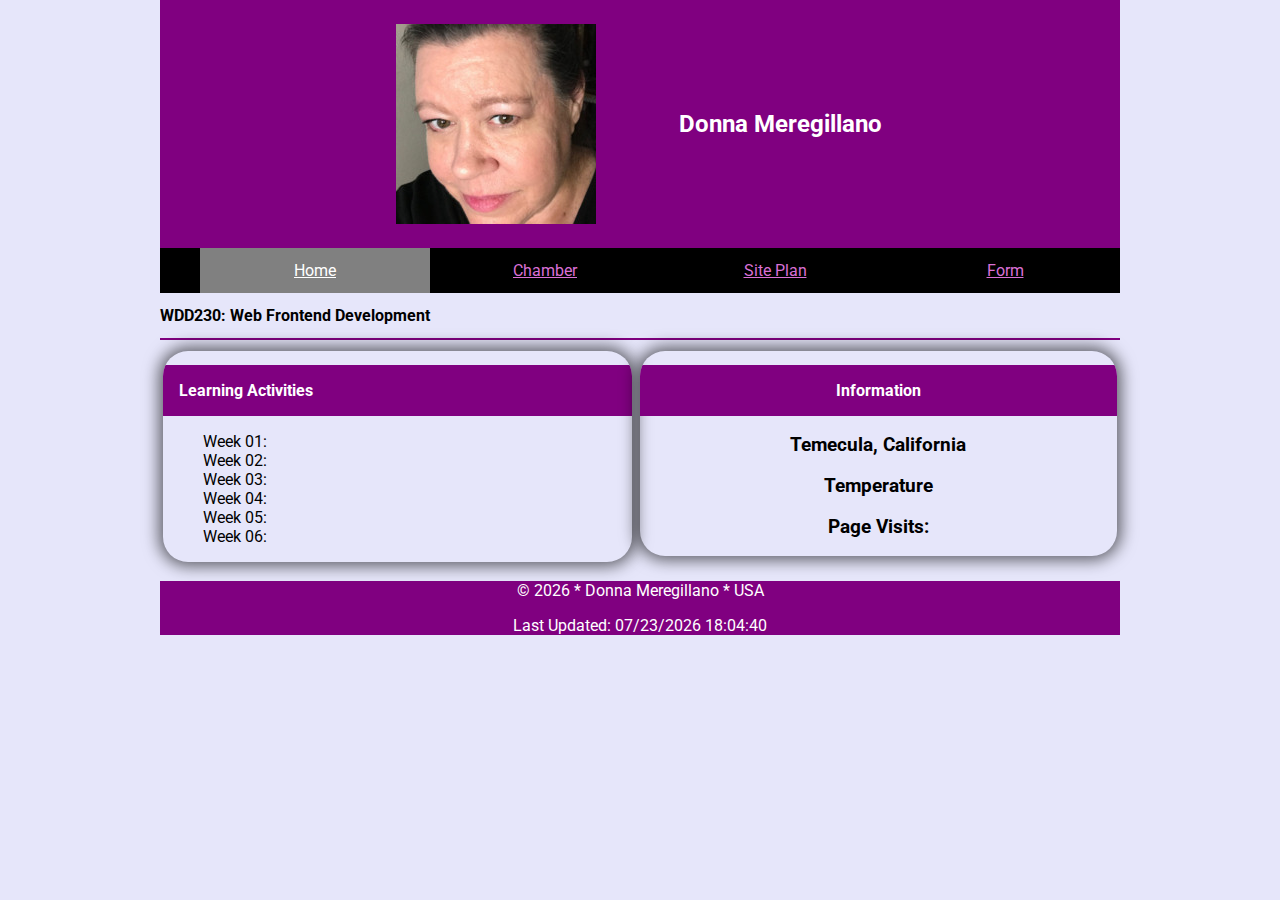
==== index.html @ 3d18a68c "siteplan" ====
<!DOCTYPE html>
<html lang="en-US">
<head>
    <meta charset="UTF-8">
    <meta name="viewport" content="width=device-width, initial-scale=1.0">
    <title>Donna Meregillano - WDD 230 - Web Frontend Development</title>
    <meta name="description" content="WDD 230 - Web Frontend Development, Donna Meregillano, Course Assignment Portal">
    <meta name="author" content="Donna Meregillano">
    <link rel="preconnect" href="https://fonts.googleapis.com">
    <link rel="preconnect" href="https://fonts.gstatic.com" crossorigin>
    <link href="https://fonts.googleapis.com/css2?family=Montserrat&family=Roboto&display=swap" rel="stylesheet">
    <link rel="stylesheet" href="styles/base.css">
    <link rel="stylesheet" href="styles/larger.css">
</head>
<body>
    <header>
        <img src="images/me_200.jpg" width="200" height="auto" alt="Donna Meregillano Profile">
        <h1>Donna Meregillano</h1>
    </header>
    <nav>
        <ul>
            <li class="active"><a href="index.html">Home</a></li>
            <li><a href="#">Chamber</a></li>
            <li><a href="#">Site Plan</a></li>
            <li><a href="#">Form</a></li>
        </ul>
    </nav>
    
        <h2>WDD230: Web Frontend Development</h2><hr>
    <main>
        <section>
            <div class="card">
                <h2>Learning Activities</h2>   
                <ul>
                    <li>Week 01: </a></li>
                    <li>Week 02: </a></li>
                    <li>Week 03: </a></li>
                    <li>Week 04: </a></li>
                    <li>Week 05: </a></li>
                    <li>Week 06: </a></li>
                </ul>
            </div>
        </section>
        
        <section>
            <div id="card">
                <h2>Information</h2>
                <h3>Temecula, California</h3>
                <h3>Temperature</h3>
                <h3>Page Visits:</h3>
            </div>
        </section>
    </main>
    <footer>
        <p>&copy; <span id="currentYear"></span> * Donna Meregillano * USA</p>
        <p>Last Updated: <span id="lastMod"></span></p>
    </footer>
    <script src="scripts/getDates.js"></script>
</body>
</html>
---- styles/base.css ----
body {
  font-family: "Montserrat", sans-serif;
  font-family: "Roboto", sans-serif;
  background-color: #e6e6fa;
  max-width: 960px;
  margin: 0 auto;
  text-align: left;
}

header {
  background-color: #800080;
  display: flex;
  align-items: center;
  justify-content: center;
  color: #ffffff;
  padding: 1.5em;
  gap: 5rem;
}

img {
  max-width: 200px;
  height: auto;
}

h1 {
  color: #ffffff;
  font-size: 1.5rem;
  margin: 0.15rem;
  text-align: center;
}

hr {
  border: 1px solid #800080;
}

nav {
  background-color: black;
  margin: 0;
  padding: 0;
}

nav ul {
  list-style-type: none;
  margin: 0;
}

nav ul.open {
  display: block;
  
}

nav a {
  display: block;
  color: #da70d6;
  text-align: center;
  padding: 0.8rem 2vw;
}

nav ul li.active a {
  background-color: rgba(300, 300, 300, 0.5);
  color: white;
}

nav ul li a:hover {
  background-color: rgba(200, 200, 200, 0.5);
  color: #e6e6fa;
}

main {
  display: grid;
  grid-template-columns: 4fr;
  grid-template-rows: 5fr 5fr;
  padding: 0.2em;
  margin: 0;
}

h2 {
  color: #000000;
  font-size: 1rem;
}

.card {
  grid-template-columns: 1/2;
  grid-template-rows: 1/2;
  margin-right: 0.5rem;
  border-radius: 25px;
  box-shadow: 0 0 1rem 4px rgba(0 0 0 / 60%);
}

.card h2 {
  background-color: #800080;
  color: white;
  padding: 1rem;
}

.card li {
  list-style-type: none;
}

#card {
  grid-template-columns: 1/2;
  grid-template-rows: 3/5;
  text-align: center;
  border-radius: 25px;
  box-shadow: 0 0 1rem 4px rgba(0 0 0 / 60%);
}

#card h2 {
  background-color: #800080;
  color: white;
  padding: 1rem;
}

footer {
  background-color: #800080;
  color: #ffffff;
  text-align: center;
}
---- styles/larger.css ----
@media only screen and (min-width: 640px) {
  nav ul {
    display: flex;
  }

  nav ul li {
    flex: 1 1 100%;
  }

  main {
    display: grid;
    grid-template-columns: 4fr 4fr;
    grid-template-rows: 5fr;
    padding: 0.2em;
    margin: 0;
  }

  .card {
    grid-template-columns: 1/2;
    margin-right: 0.5rem;
    border-radius: 25px;
    box-shadow: 0 0 1rem 4px rgba(0 0 0 / 60%);
    overflow: hidden;
  }

  #card {
    grid-template-columns: 3/5;
    text-align: center;
    border-radius: 25px;
    box-shadow: 0 0 1rem 4px rgba(0 0 0 / 60%);
    overflow: hidden;
  }
}
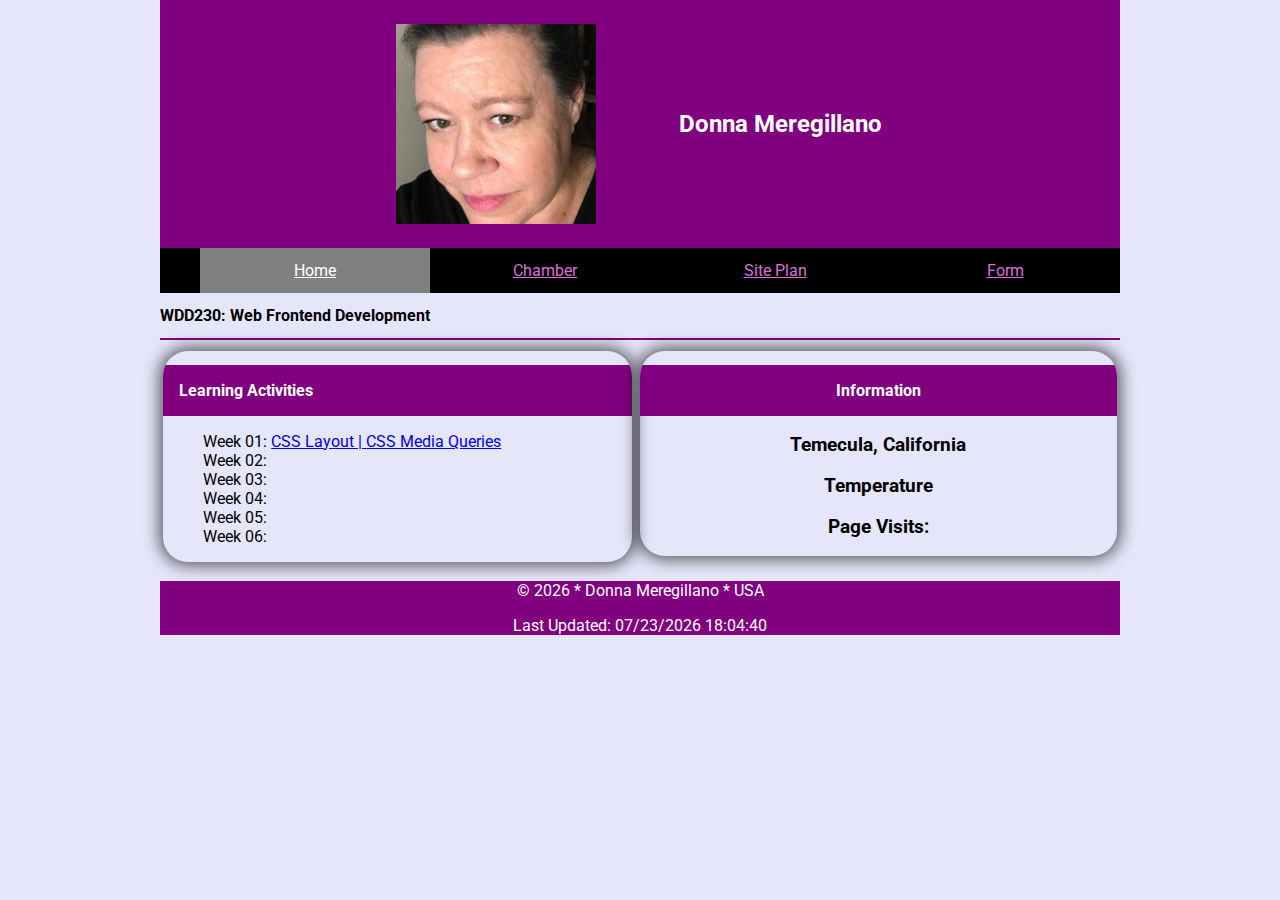
==== commit 8c4a9d62: "week01updates" ====
--- a/index.html
+++ b/index.html
@@ -21,7 +21,7 @@
         <ul>
             <li class="active"><a href="index.html">Home</a></li>
             <li><a href="#">Chamber</a></li>
-            <li><a href="#">Site Plan</a></li>
+            <li><a href="https://dmergy.github.io/wdd230-24/week01/chamber-site-plan.html" target="_blank">Site Plan</a></li>
             <li><a href="#">Form</a></li>
         </ul>
     </nav>
@@ -32,12 +32,12 @@
             <div class="card">
                 <h2>Learning Activities</h2>   
                 <ul>
-                    <li>Week 01: </a></li>
-                    <li>Week 02: </a></li>
-                    <li>Week 03: </a></li>
-                    <li>Week 04: </a></li>
-                    <li>Week 05: </a></li>
-                    <li>Week 06: </a></li>
+                    <li>Week 01: <a href='https://dmergy.github.io/wdd230-24/week01/holygrail.html' target="_blank">CSS Layout | </a><a href='https://dmergy.github.io/wdd230-24/week01/media-query.html' target="_blank">CSS Media Queries</a></li>
+                    <li>Week 02: <a></a></li>
+                    <li>Week 03: <a></a></li>
+                    <li>Week 04: <a></a></li>
+                    <li>Week 05: <a></a></li>
+                    <li>Week 06: <a></a></li>
                 </ul>
             </div>
         </section>
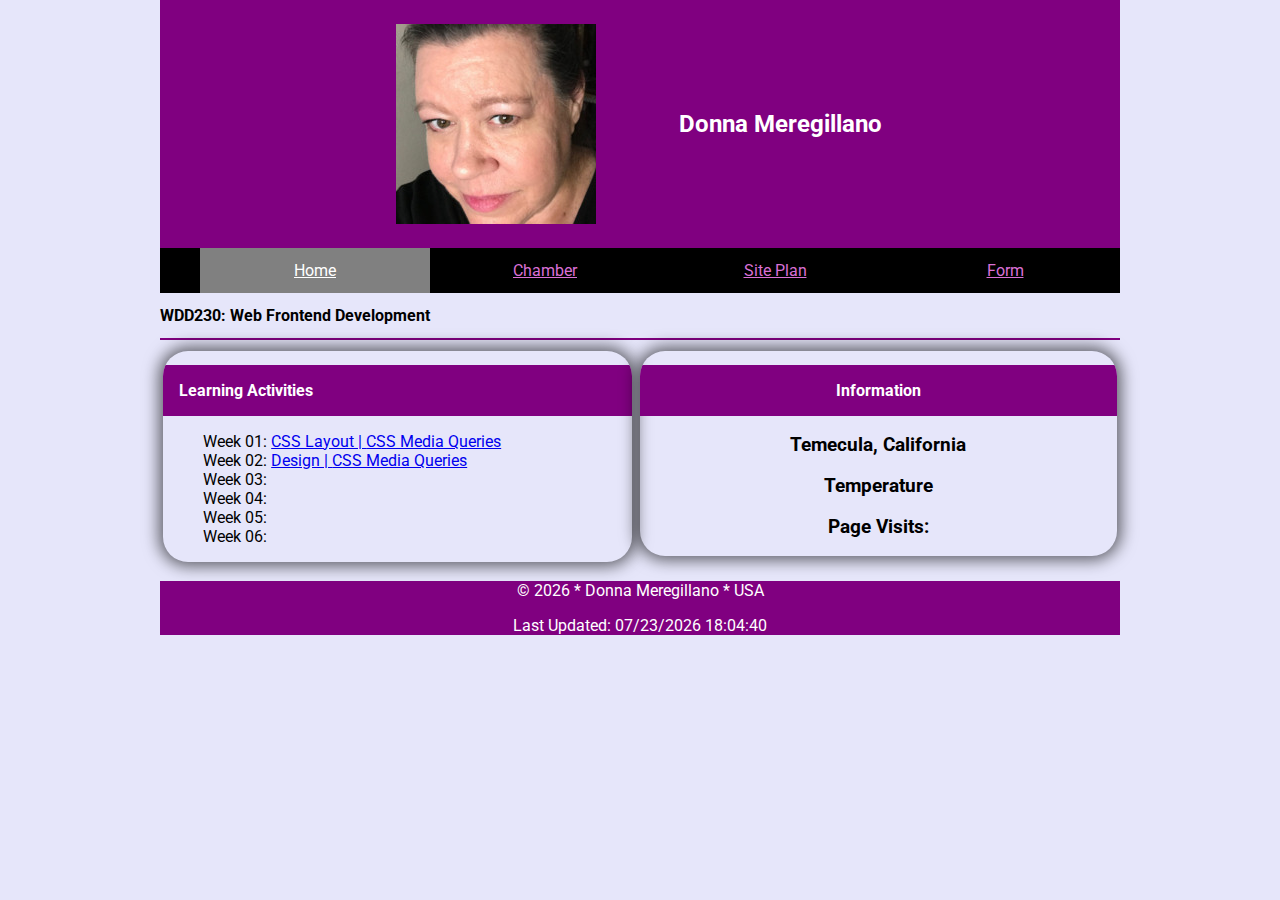
==== commit 1bc1ae4c: "favicon2" ====
--- a/index.html
+++ b/index.html
@@ -6,6 +6,7 @@
     <title>Donna Meregillano - WDD 230 - Web Frontend Development</title>
     <meta name="description" content="WDD 230 - Web Frontend Development, Donna Meregillano, Course Assignment Portal">
     <meta name="author" content="Donna Meregillano">
+    <link rel="icon" href="images/favicon.ico">
     <link rel="preconnect" href="https://fonts.googleapis.com">
     <link rel="preconnect" href="https://fonts.gstatic.com" crossorigin>
     <link href="https://fonts.googleapis.com/css2?family=Montserrat&family=Roboto&display=swap" rel="stylesheet">
@@ -33,7 +34,7 @@
                 <h2>Learning Activities</h2>   
                 <ul>
                     <li>Week 01: <a href='https://dmergy.github.io/wdd230-24/week01/holygrail.html' target="_blank">CSS Layout | </a><a href='https://dmergy.github.io/wdd230-24/week01/media-query.html' target="_blank">CSS Media Queries</a></li>
-                    <li>Week 02: <a></a></li>
+                    <li>Week 02: <a href='https://dmergy.github.io/wdd230-24/week02/design.html' target="_blank">Design | </a><a href='https://dmergy.github.io/wdd230-24/week01/media-query.html' target="_blank">CSS Media Queries</a></li>
                     <li>Week 03: <a></a></li>
                     <li>Week 04: <a></a></li>
                     <li>Week 05: <a></a></li>
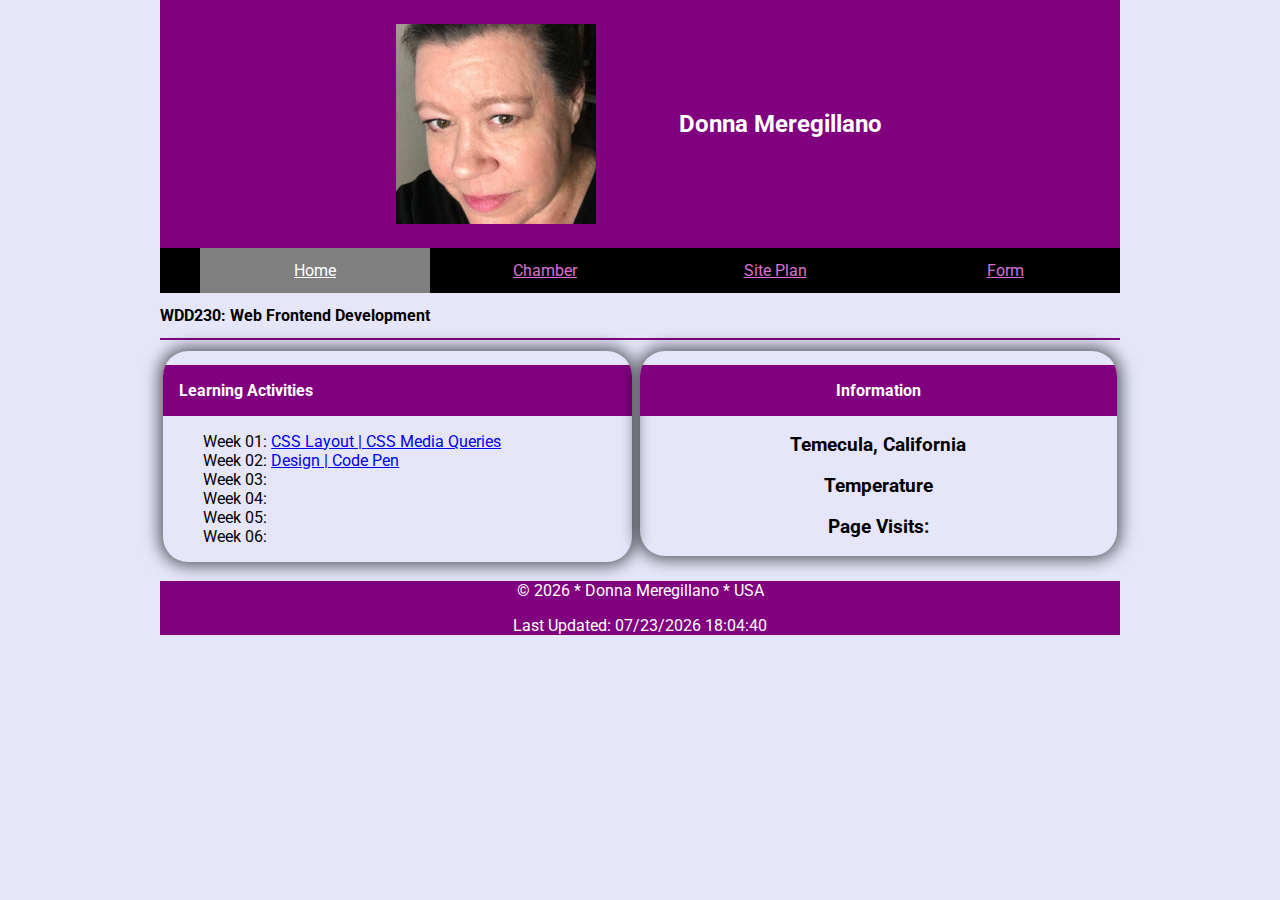
==== commit a3c031c4: "codepen" ====
--- a/index.html
+++ b/index.html
@@ -6,7 +6,11 @@
     <title>Donna Meregillano - WDD 230 - Web Frontend Development</title>
     <meta name="description" content="WDD 230 - Web Frontend Development, Donna Meregillano, Course Assignment Portal">
     <meta name="author" content="Donna Meregillano">
-    <link rel="icon" href="images/favicon.ico">
+    <meta property="og:title" content="WDD230 Course Assignment Portal" />
+    <meta property="og:type" content="website" />
+    <meta property="og:image" content="images/temecula.jpg" />
+    <meta property="og:url" content="https://dmergy.github.io/wdd230-24/" />
+    <link rel="icon" href="favicon.ico">
     <link rel="preconnect" href="https://fonts.googleapis.com">
     <link rel="preconnect" href="https://fonts.gstatic.com" crossorigin>
     <link href="https://fonts.googleapis.com/css2?family=Montserrat&family=Roboto&display=swap" rel="stylesheet">
@@ -34,7 +38,7 @@
                 <h2>Learning Activities</h2>   
                 <ul>
                     <li>Week 01: <a href='https://dmergy.github.io/wdd230-24/week01/holygrail.html' target="_blank">CSS Layout | </a><a href='https://dmergy.github.io/wdd230-24/week01/media-query.html' target="_blank">CSS Media Queries</a></li>
-                    <li>Week 02: <a href='https://dmergy.github.io/wdd230-24/week02/design.html' target="_blank">Design | </a><a href='https://dmergy.github.io/wdd230-24/week01/media-query.html' target="_blank">CSS Media Queries</a></li>
+                    <li>Week 02: <a href='https://dmergy.github.io/wdd230-24/week02/design.html' target="_blank">Design | </a><a href='https://codepen.io/Aphrodytee/pen/JjVGWoE' target="_blank">Code Pen</a></li>
                     <li>Week 03: <a></a></li>
                     <li>Week 04: <a></a></li>
                     <li>Week 05: <a></a></li>
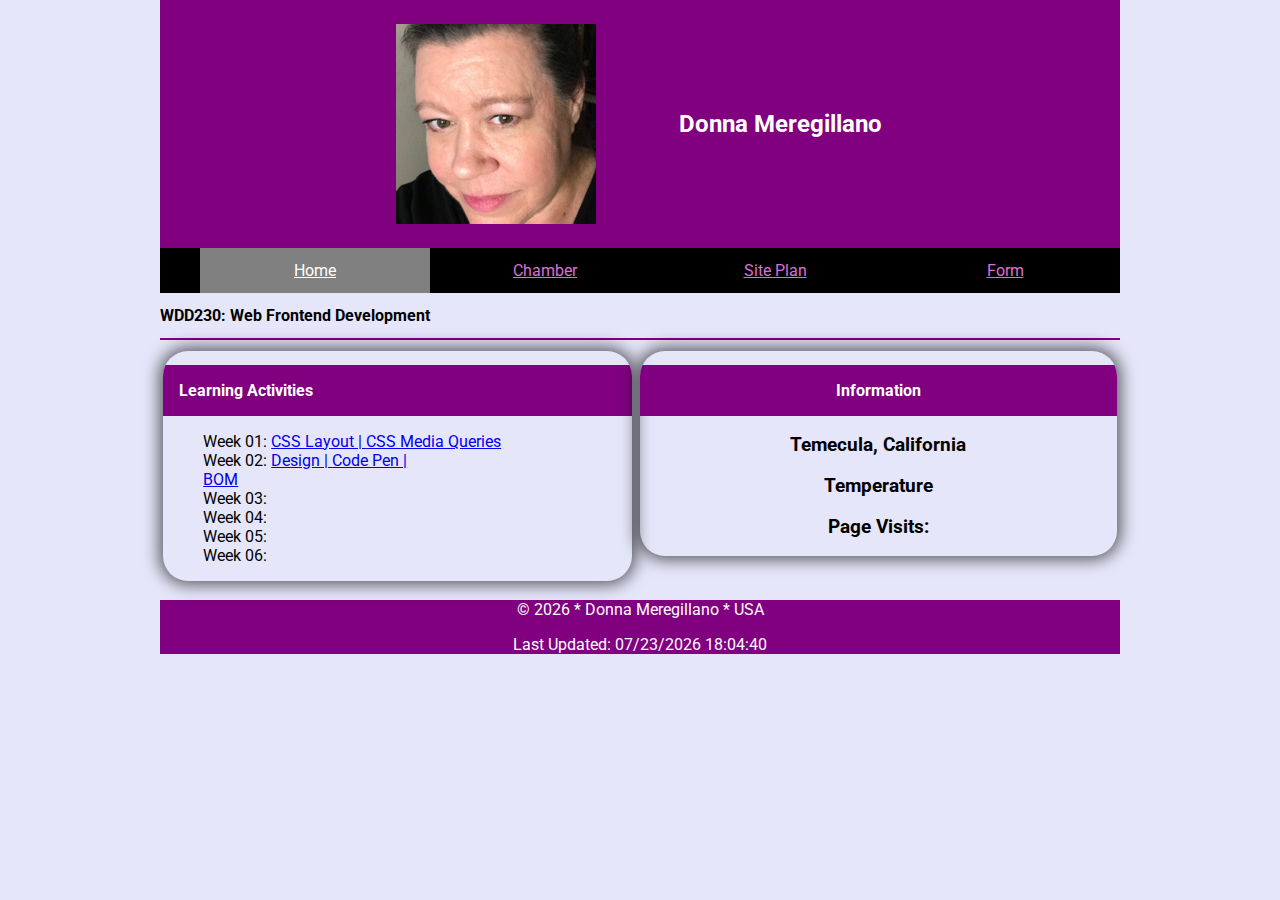
==== commit 3a18d464: "fav" ====
--- a/index.html
+++ b/index.html
@@ -10,10 +10,11 @@
     <meta property="og:type" content="website" />
     <meta property="og:image" content="images/temecula.jpg" />
     <meta property="og:url" content="https://dmergy.github.io/wdd230-24/" />
-    <link rel="icon" href="favicon.ico">
+    <link rel="shortcut icon" href="images/favicon.ico">
     <link rel="preconnect" href="https://fonts.googleapis.com">
     <link rel="preconnect" href="https://fonts.gstatic.com" crossorigin>
     <link href="https://fonts.googleapis.com/css2?family=Montserrat&family=Roboto&display=swap" rel="stylesheet">
+    <link rel="stylesheet" href="styles/normalize.css">
     <link rel="stylesheet" href="styles/base.css">
     <link rel="stylesheet" href="styles/larger.css">
 </head>
@@ -38,11 +39,11 @@
                 <h2>Learning Activities</h2>   
                 <ul>
                     <li>Week 01: <a href='https://dmergy.github.io/wdd230-24/week01/holygrail.html' target="_blank">CSS Layout | </a><a href='https://dmergy.github.io/wdd230-24/week01/media-query.html' target="_blank">CSS Media Queries</a></li>
-                    <li>Week 02: <a href='https://dmergy.github.io/wdd230-24/week02/design.html' target="_blank">Design | </a><a href='https://codepen.io/Aphrodytee/pen/JjVGWoE' target="_blank">Code Pen</a></li>
-                    <li>Week 03: <a></a></li>
-                    <li>Week 04: <a></a></li>
-                    <li>Week 05: <a></a></li>
-                    <li>Week 06: <a></a></li>
+                    <li>Week 02: <a href='https://dmergy.github.io/wdd230-24/week02/design.html' target="_blank">Design | </a><a href='https://codepen.io/Aphrodytee/pen/JjVGWoE' target="_blank">Code Pen | </a></li><a href='https://dmergy.github.io/wdd230-24/week02/bom.html' target="_blank">BOM</a></li>
+                    <li>Week 03: 
+                    <li>Week 04: 
+                    <li>Week 05: 
+                    <li>Week 06: 
                 </ul>
             </div>
         </section>
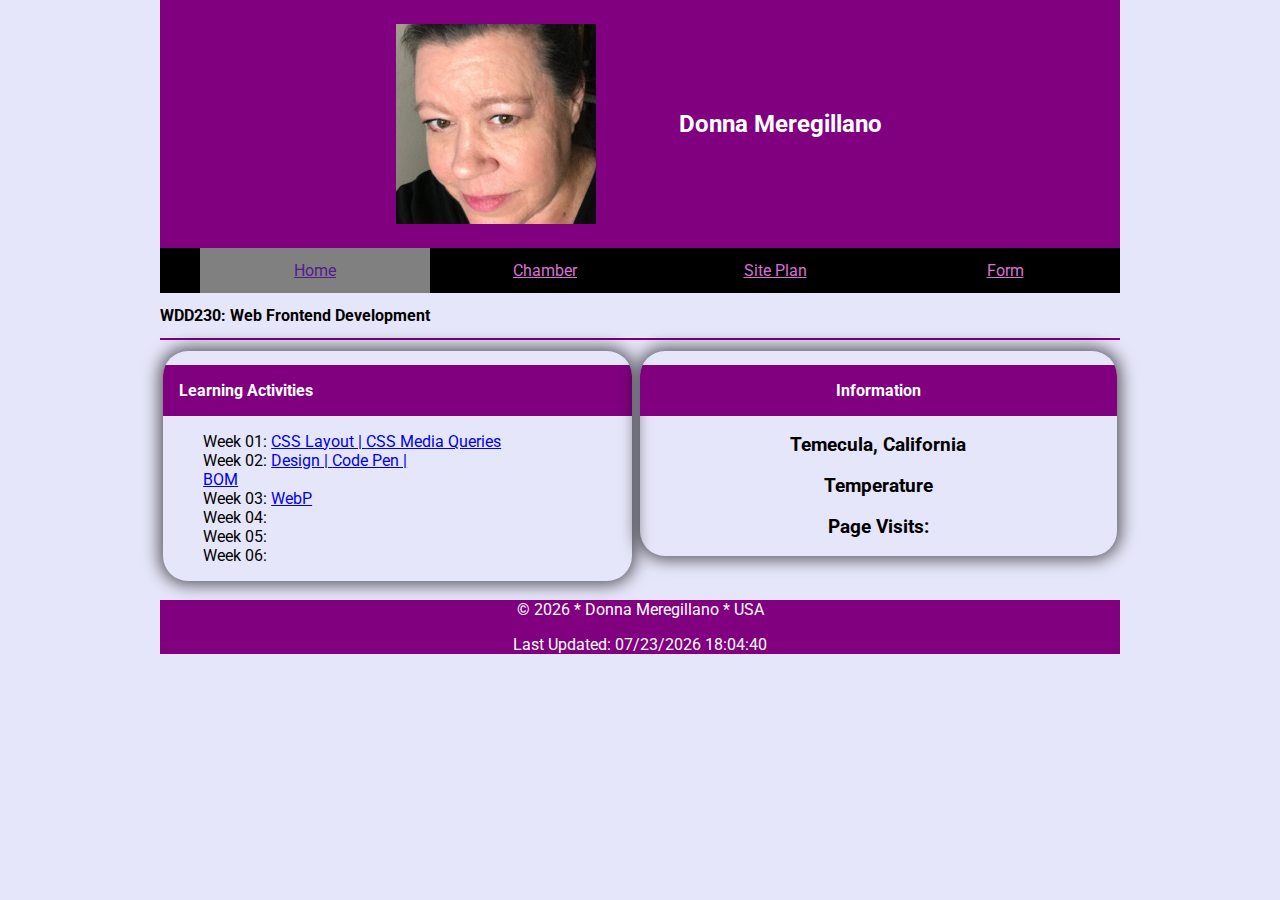
==== commit 93e7a4c1: "contrast" ====
--- a/index.html
+++ b/index.html
@@ -27,7 +27,7 @@
         <ul>
             <li class="active"><a href="index.html">Home</a></li>
             <li><a href="#">Chamber</a></li>
-            <li><a href="https://dmergy.github.io/wdd230-24/week01/chamber-site-plan.html" target="_blank">Site Plan</a></li>
+            <li><a href="https://dmergy.github.io/wdd230-24/week01/chamber-site-plan.html">Site Plan</a></li>
             <li><a href="#">Form</a></li>
         </ul>
     </nav>
@@ -40,7 +40,7 @@
                 <ul>
                     <li>Week 01: <a href='https://dmergy.github.io/wdd230-24/week01/holygrail.html' target="_blank">CSS Layout | </a><a href='https://dmergy.github.io/wdd230-24/week01/media-query.html' target="_blank">CSS Media Queries</a></li>
                     <li>Week 02: <a href='https://dmergy.github.io/wdd230-24/week02/design.html' target="_blank">Design | </a><a href='https://codepen.io/Aphrodytee/pen/JjVGWoE' target="_blank">Code Pen | </a></li><a href='https://dmergy.github.io/wdd230-24/week02/bom.html' target="_blank">BOM</a></li>
-                    <li>Week 03: 
+                    <li>Week 03: <a href="https://dmergy.github.io/wdd230-24/week03/images/landscape.webp">WebP</a>
                     <li>Week 04: 
                     <li>Week 05: 
                     <li>Week 06: 
--- a/styles/base.css
+++ b/styles/base.css
@@ -46,7 +46,6 @@
 
 nav ul.open {
   display: block;
-  
 }
 
 nav a {
@@ -58,11 +57,11 @@
 
 nav ul li.active a {
   background-color: rgba(300, 300, 300, 0.5);
-  color: white;
+  color: #551a8b;
 }
 
 nav ul li a:hover {
-  background-color: rgba(200, 200, 200, 0.5);
+  background-color: rgba(400, 400, 400, 0.5);
   color: #e6e6fa;
 }
 
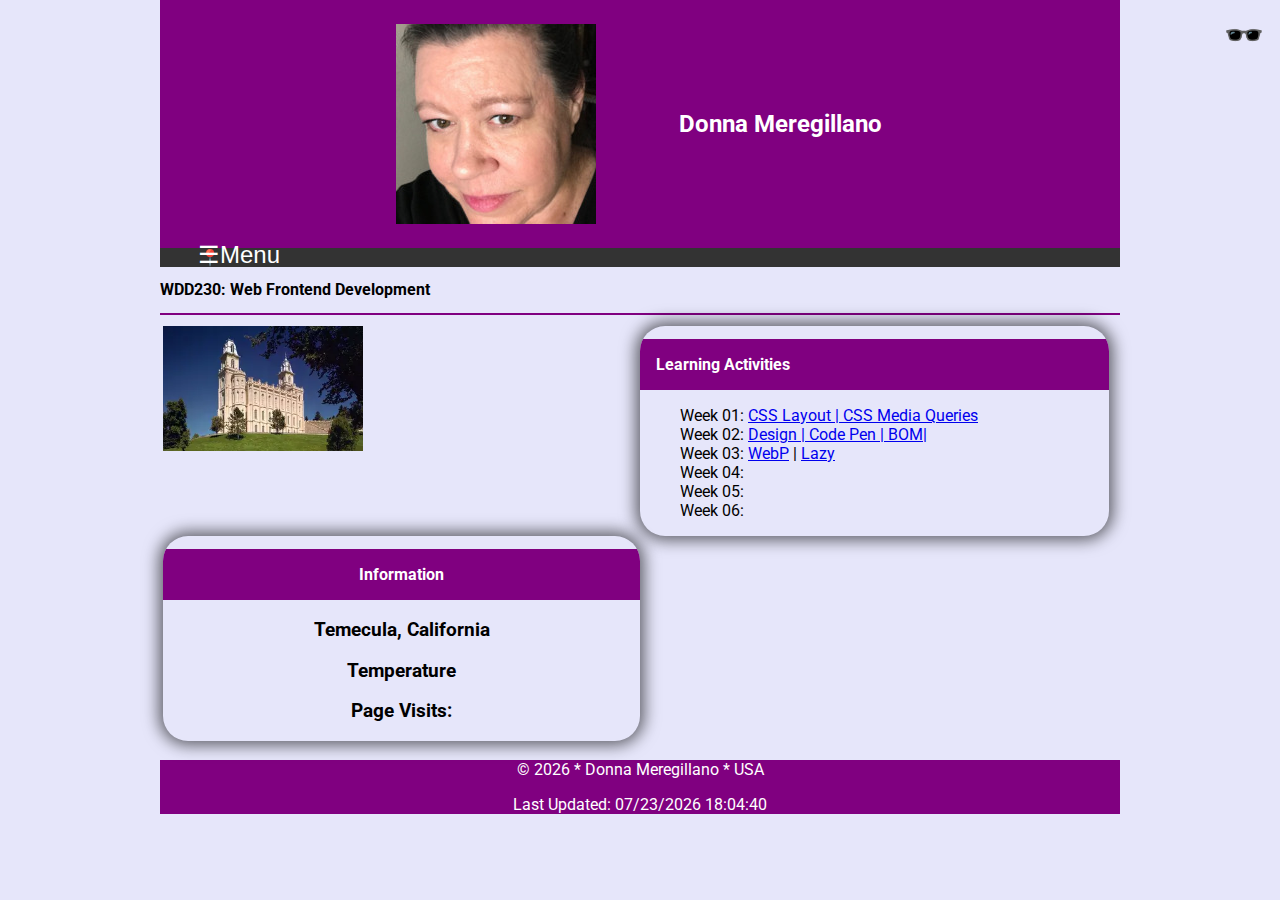
==== commit aa9265de: "responsive" ====
--- a/index.html
+++ b/index.html
@@ -6,11 +6,11 @@
     <title>Donna Meregillano - WDD 230 - Web Frontend Development</title>
     <meta name="description" content="WDD 230 - Web Frontend Development, Donna Meregillano, Course Assignment Portal">
     <meta name="author" content="Donna Meregillano">
-    <meta property="og:title" content="WDD230 Course Assignment Portal" />
-    <meta property="og:type" content="website" />
-    <meta property="og:image" content="images/temecula.jpg" />
-    <meta property="og:url" content="https://dmergy.github.io/wdd230-24/" />
-    <link rel="shortcut icon" href="images/favicon.ico">
+    <meta property="og:title" content="WDD230 Course Assignment Portal">
+    <meta property="og:type" content="website">
+    <meta property="og:image" content="images/temecula.jpg">
+    <meta property="og:url" content="https://dmergy.github.io/wdd230-24/">
+    <link rel="icon" href="images/favicon.ico">
     <link rel="preconnect" href="https://fonts.googleapis.com">
     <link rel="preconnect" href="https://fonts.gstatic.com" crossorigin>
     <link href="https://fonts.googleapis.com/css2?family=Montserrat&family=Roboto&display=swap" rel="stylesheet">
@@ -20,27 +20,37 @@
 </head>
 <body>
     <header>
-        <img src="images/me_200.jpg" width="200" height="auto" alt="Donna Meregillano Profile">
+        <img src="images/me_200.jpg" width="200" height="200" alt="Donna Meregillano Profile">
         <h1>Donna Meregillano</h1>
     </header>
-    <nav>
+    <button id="menu">Menu</button>
+    <nav class="navigation">
         <ul>
             <li class="active"><a href="index.html">Home</a></li>
-            <li><a href="#">Chamber</a></li>
+            <li><a href="https://dmergy.github.io/wdd230-24/chamber/index.html">Chamber</a></li>
             <li><a href="https://dmergy.github.io/wdd230-24/week01/chamber-site-plan.html">Site Plan</a></li>
-            <li><a href="#">Form</a></li>
+            <li><a href="https://dmergy.github.io/wdd230-24/form.html">Form</a></li>
         </ul>
     </nav>
-    
-        <h2>WDD230: Web Frontend Development</h2><hr>
+    <div id="mode">
+        🕶️
+    </div>
+    <h2>WDD230: Web Frontend Development</h2><hr>
     <main>
+        <div class="hero">
+        <picture>
+            <source srcset="images/hero_small.webp" media="(max-width: 400px)">
+            <source srcset="images/hero_large.webp" media="(max-width: 1000px)">
+            <img src="images/manti_temple.webp" alt="hero image" width="500" height="250">
+        </picture>
+        </div>
         <section>
             <div class="card">
                 <h2>Learning Activities</h2>   
                 <ul>
                     <li>Week 01: <a href='https://dmergy.github.io/wdd230-24/week01/holygrail.html' target="_blank">CSS Layout | </a><a href='https://dmergy.github.io/wdd230-24/week01/media-query.html' target="_blank">CSS Media Queries</a></li>
-                    <li>Week 02: <a href='https://dmergy.github.io/wdd230-24/week02/design.html' target="_blank">Design | </a><a href='https://codepen.io/Aphrodytee/pen/JjVGWoE' target="_blank">Code Pen | </a></li><a href='https://dmergy.github.io/wdd230-24/week02/bom.html' target="_blank">BOM</a></li>
-                    <li>Week 03: <a href="https://dmergy.github.io/wdd230-24/week03/images/landscape.webp">WebP</a>
+                    <li>Week 02: <a href='https://dmergy.github.io/wdd230-24/week02/design.html' target="_blank">Design | </a><a href='https://codepen.io/Aphrodytee/pen/JjVGWoE' target="_blank">Code Pen | </a><a href='https://dmergy.github.io/wdd230-24/week02/bom.html' target="_blank">BOM|</a></li>
+                    <li>Week 03: <a href="https://dmergy.github.io/wdd230-24/week03/images/landscape.webp">WebP</a> | <a href="https://dmergy.github.io/wdd230-24/week03/lazyload.html">Lazy</a>
                     <li>Week 04: 
                     <li>Week 05: 
                     <li>Week 06: 
@@ -62,5 +72,6 @@
         <p>Last Updated: <span id="lastMod"></span></p>
     </footer>
     <script src="scripts/getDates.js"></script>
+    <script src="scripts/buttons.js"></script>
 </body>
 </html>--- a/styles/base.css
+++ b/styles/base.css
@@ -33,10 +33,80 @@
   border: 1px solid #800080;
 }
 
+#mode {
+  position: absolute;
+  top: 1rem;
+  right: 1rem;
+  font-size: 3rem;
+  cursor: pointer;
+  font-size: 2rem;
+}
+/*
+.dark-mode {
+	background-color: black;
+	color: #fff;
+	border-color: #eee; 
+}
+*/
+nav button {
+  margin: 0.2rem 2vw;
+  background: transparent;
+  border: none;
+  font-size: 2rem;
+  color: #555;
+}
 nav {
   background-color: black;
-  margin: 0;
+  margin: 1 rem;
   padding: 0;
+}
+
+#menu {
+  font-size: 1.5rem;
+  border: 0;
+  background: none;
+  color: white;
+  position: absolute;
+  top: 15rem;
+  left: 12rem;
+}
+
+#menu::before {
+  content: "☰";
+}
+
+#menu.open::before {
+  content: "Close";
+}
+
+.navigation {
+  display: flex;
+  flex-direction: column;
+  list-style: none;
+  background-color: #333;
+  color: #fff;
+}
+
+.navigation a {
+  display: none;
+  padding: 1rem;
+  text-align: center;
+  text-decoration: none;
+  color: #fff;
+}
+.navigation a:hover {
+  background-color: #bbb;
+  color: #333;
+  font-weight: 700;
+}
+
+/* when the button is clicked - the open class is toggled (added/removed) */
+.open a {
+  display: block;
+}
+
+.active::before {
+  content: "📍"; /* just a wayfinding symbol for the user */
 }
 
 nav ul {
@@ -56,12 +126,12 @@
 }
 
 nav ul li.active a {
-  background-color: rgba(300, 300, 300, 0.5);
-  color: #551a8b;
+  background-color: rgba(100, 100, 100, 0.5);
+  color: #e6e6fa;
 }
 
 nav ul li a:hover {
-  background-color: rgba(400, 400, 400, 0.5);
+  background-color: rgba(350, 350, 350, 0.5);
   color: #e6e6fa;
 }
 
@@ -79,8 +149,8 @@
 }
 
 .card {
-  grid-template-columns: 1/2;
-  grid-template-rows: 1/2;
+  grid-template-columns: 1 / 2;
+  grid-template-rows: 1 / 2;
   margin-right: 0.5rem;
   border-radius: 25px;
   box-shadow: 0 0 1rem 4px rgba(0 0 0 / 60%);
@@ -97,8 +167,8 @@
 }
 
 #card {
-  grid-template-columns: 1/2;
-  grid-template-rows: 3/5;
+  grid-template-columns: 1 / 2;
+  grid-template-rows: 3 / 5;
   text-align: center;
   border-radius: 25px;
   box-shadow: 0 0 1rem 4px rgba(0 0 0 / 60%);
@@ -115,3 +185,11 @@
   color: #ffffff;
   text-align: center;
 }
+
+.hero picture {
+  width: 100%;
+}
+.hero img {
+  width: 100%;
+  height: auto;
+}
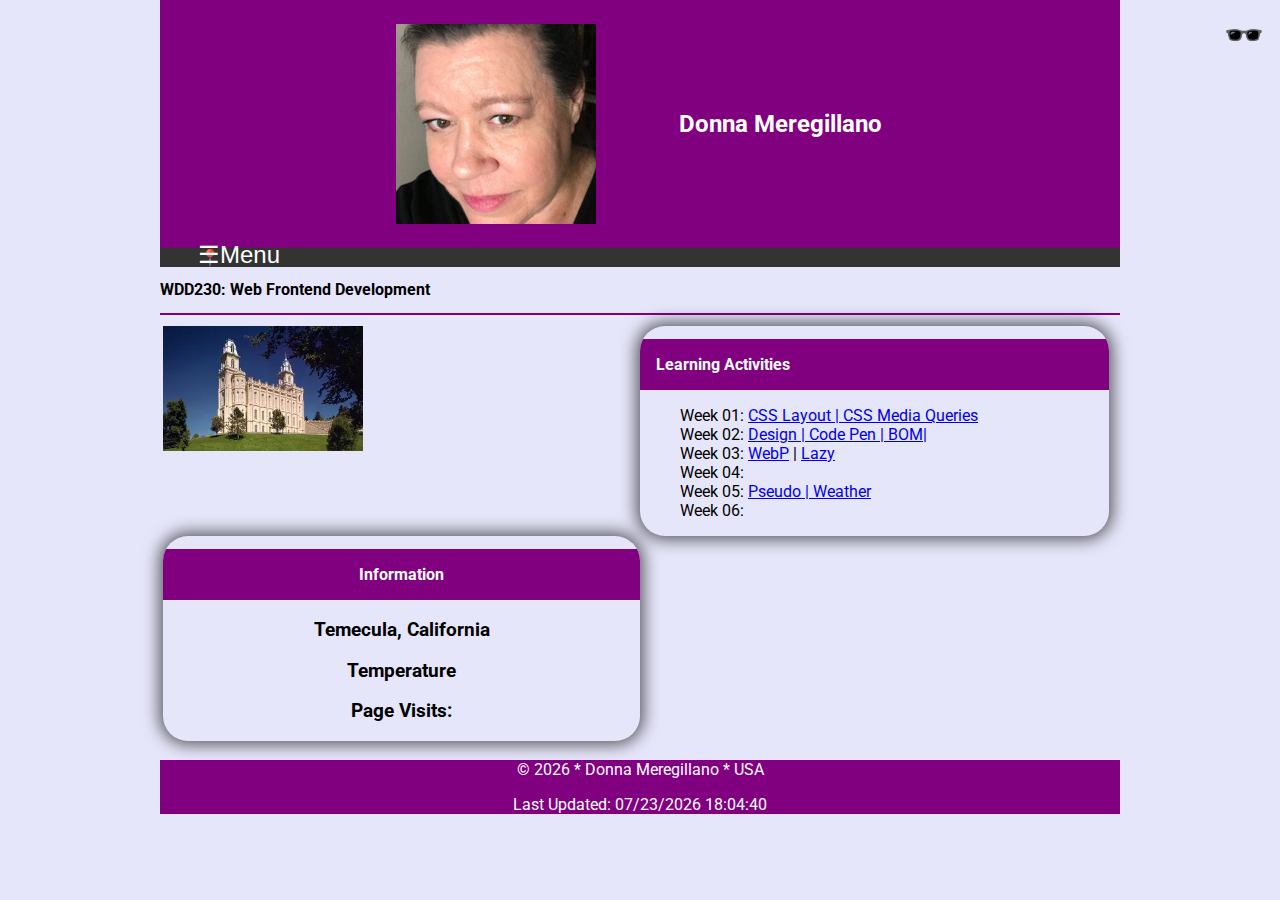
==== commit 359ac315: "weather" ====
--- a/index.html
+++ b/index.html
@@ -52,7 +52,7 @@
                     <li>Week 02: <a href='https://dmergy.github.io/wdd230-24/week02/design.html' target="_blank">Design | </a><a href='https://codepen.io/Aphrodytee/pen/JjVGWoE' target="_blank">Code Pen | </a><a href='https://dmergy.github.io/wdd230-24/week02/bom.html' target="_blank">BOM|</a></li>
                     <li>Week 03: <a href="https://dmergy.github.io/wdd230-24/week03/images/landscape.webp">WebP</a> | <a href="https://dmergy.github.io/wdd230-24/week03/lazyload.html">Lazy</a>
                     <li>Week 04: 
-                    <li>Week 05: 
+                    <li>Week 05: <a href="https://codepen.io/Aphrodytee/pen/gOyKpwg" target="_blank">Pseudo | </a><a href="https://dmergy.github.io/wdd230-24/week05/weather.html">Weather</a>
                     <li>Week 06: 
                 </ul>
             </div>
